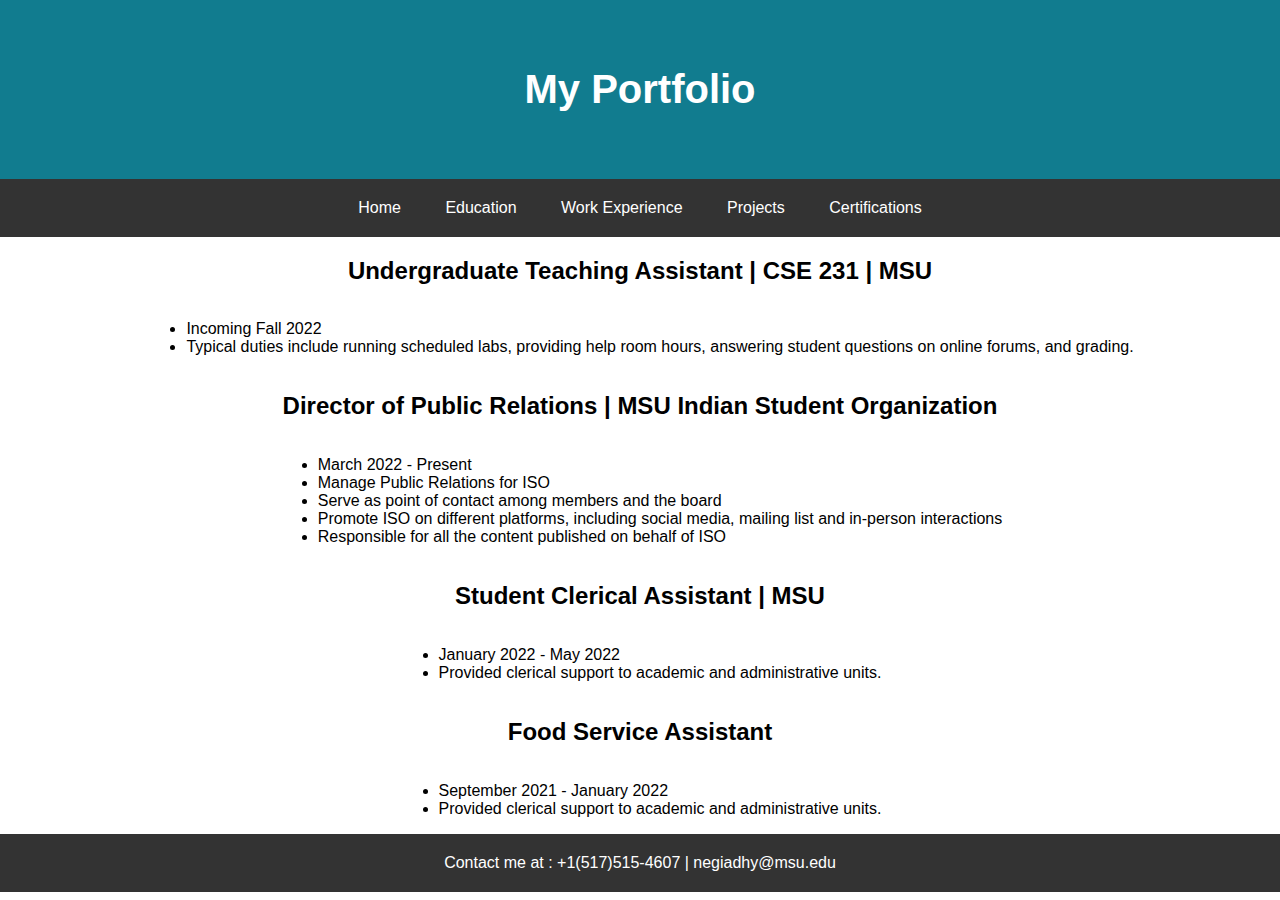
==== work_experience.html @ 6b27e78d "Add files via upload" ====
<!DOCTYPE html>
<html lang="en">
<head>
    <meta charset="UTF-8">
    <meta http-equiv="X-UA-Compatible" content="IE=edge">
    <meta name="viewport" content="width=device-width, initial-scale=1.0">
    <title>My Portfolio | Work Experience</title>
    <link rel="stylesheet" href="style1.css">
</head>
<body>
    <header>
        <h1>My Portfolio</h1>
    </header>
    <nav>
        <a href="index.html">Home</a>
        <a href="education.html">Education</a>
        <a href="work_experience.html">Work Experience</a>
        <a href="projects.html">Projects</a>
        <a href="certifications.html">Certifications</a>
    </nav>
    <main>
        <h2>Undergraduate Teaching Assistant | CSE 231 | MSU</h2>
        <div>
            <ul>
                <li>Incoming Fall 2022</li>
                <li> Typical duties include running scheduled labs, providing help room hours, answering student questions on online forums, and grading.</li>
            </ul>
        </div>
        <h2>Director of Public Relations | MSU Indian Student Organization</h2>
        <div>
            <ul>
                <li>March 2022 - Present</li>
                <li>Manage Public Relations for ISO</li>
                <li>Serve as point of contact among members and the board</li>
                <li>Promote ISO on different platforms, including social media, mailing list and in-person interactions</li>
                <li>Responsible for all the content published on behalf of ISO</li>
            </ul>
        </div>
        <h2>Student Clerical Assistant | MSU</h2>
        <div>
            <ul>
                <li>January 2022 - May 2022</li>
                <li>Provided clerical support to academic and administrative units.</li>
            </ul>
        </div>
        <h2>Food Service Assistant</h2>
        <div>
            <ul>
                <li>September 2021 - January 2022</li>
                <li>Provided clerical support to academic and administrative units.</li>
            </ul>
        </div>
    </main>
    <footer>Contact me at : +1(517)515-4607 | negiadhy@msu.edu</footer>
</body>
</html>
---- style1.css ----
* {
    box-sizing: border-box;
}

body {
    margin: 0px;
    font-family: -apple-system, BlinkMacSystemFont, 'Segoe UI', Roboto, Oxygen, Ubuntu, Cantarell, 'Open Sans', 'Helvetica Neue', sans-serif;
}

header h1 {
    text-align: center;
    font-size: 40px;
    color: white;
}

header {
    padding: 40px;
    background-color: rgb(17, 124, 143);
}

nav {
    background-color: #333;
    text-align: center;
    padding: 20px;
}

nav a {
    text-decoration: none;
    padding: 20px;
    text-align: center;
    color: white;
}

nav a:hover{
    color: tan;
}

main {
    background-color: white;
    text-align: center;
}

div { 
    text-align: center; 
}

ul { 
    display: inline-block; text-align: left;
}

footer {
    color: white;
    text-align: center;
    background-color: #333;
    padding: 20px;
}
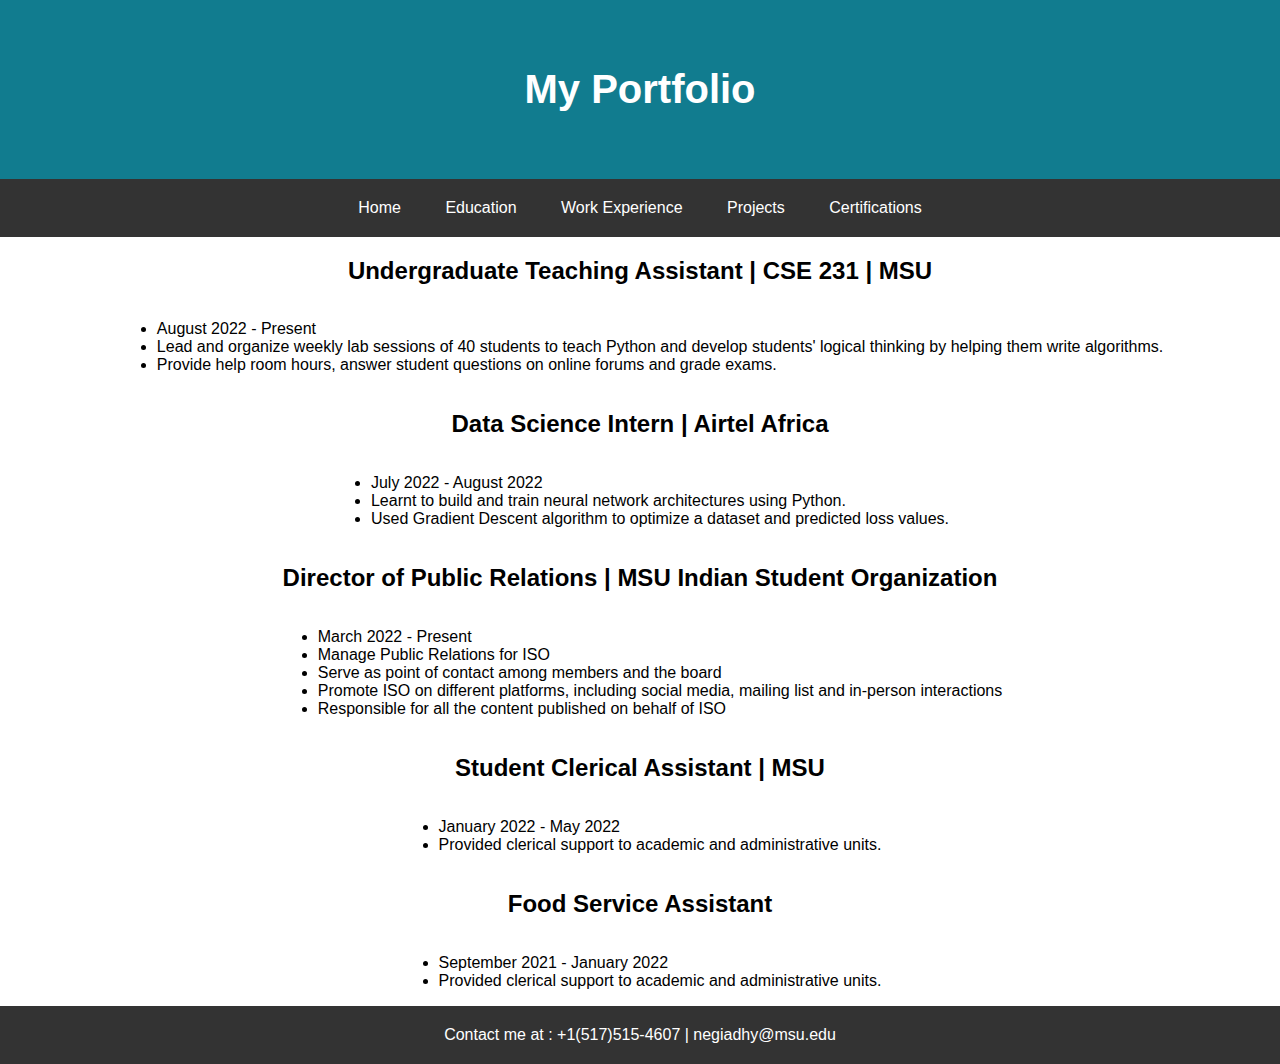
==== commit e1b4b28d: "Update work_experience.html" ====
--- a/work_experience.html
+++ b/work_experience.html
@@ -22,8 +22,17 @@
         <h2>Undergraduate Teaching Assistant | CSE 231 | MSU</h2>
         <div>
             <ul>
-                <li>Incoming Fall 2022</li>
-                <li> Typical duties include running scheduled labs, providing help room hours, answering student questions on online forums, and grading.</li>
+                <li>August 2022 - Present</li>
+                <li> Lead and organize weekly lab sessions of 40 students to teach Python and develop students' logical thinking by helping them write algorithms.</li>
+                <li>Provide help room hours, answer student questions on online forums and grade exams.</li>
+            </ul>
+        </div>
+        <h2>Data Science Intern | Airtel Africa</h2>
+        <div>
+            <ul>
+                <li>July 2022 - August 2022</li>
+                <li>Learnt to build and train neural network architectures using Python.</li>
+                <li>Used Gradient Descent algorithm to optimize a dataset and predicted loss values.</li>
             </ul>
         </div>
         <h2>Director of Public Relations | MSU Indian Student Organization</h2>
@@ -53,4 +62,4 @@
     </main>
     <footer>Contact me at : +1(517)515-4607 | negiadhy@msu.edu</footer>
 </body>
-</html>+</html>
